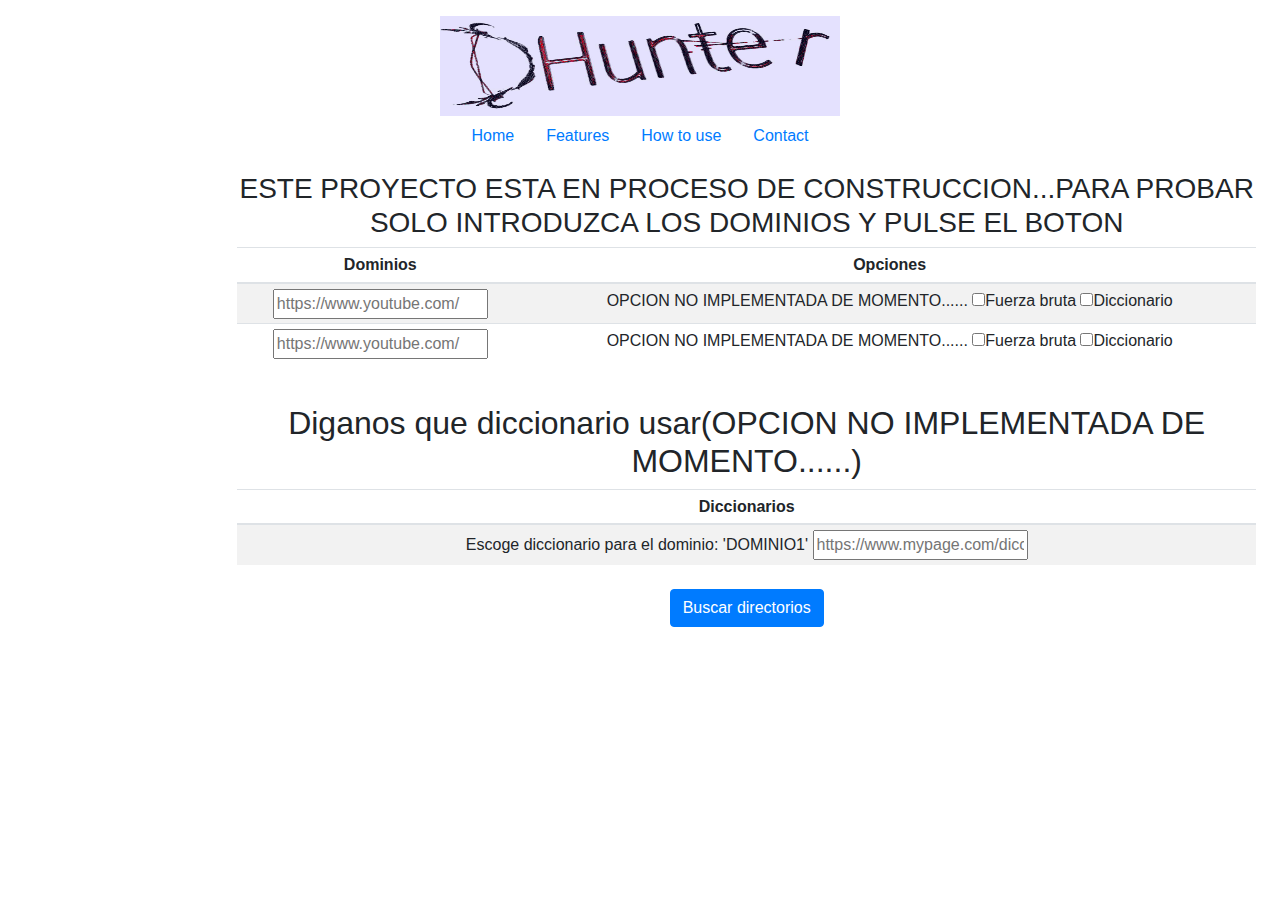
==== 2019_12_27-16:45/index.html @ ea4a9bdd "Añadida nueva version" ====
<!DOCTYPE html>
<html>
  <head>
      <meta charset="utf-8">
      <link rel="stylesheet" href="bootstrap/css/bootstrap.min.css">
      <script type="text/javascript" src="hunter.js" async></script>
      <title>DHunter</title>
      <!--<script type="text/javascript" src="d3/d3.min.js"> </script>-->
  </head>
  <body  class="text-center">
      <!--Definiendo el header -->
    <div class="cover-container d-flex w-100 h-100 p-3 mx-auto flex-column">
      <header class="masthead mb-auto">
        <div class="inner">
          <img src="imagenes/logo2.jpg" height="100" width="400">
          <!--<h3 class="masthead-brand">DHunter</h3> -->
          <nav class="nav nav-masthead justify-content-center">
            <a class="nav-link active" href="#">Home</a>
            <a class="nav-link" href="#">Features</a>
            <a class="nav-link" href="#">How to use</a>
            <a class="nav-link" href="#">Contact</a>
          </nav>
        </div>
      </header>
    </div>
    <!--Empiza la funcionalidad -->
    <main role="main" class="col-md-9 ml-sm-auto col-lg-10 px-4">
        <div id="Respuesta"></div>
          <div class="table-responsive">
              <h3>ESTE PROYECTO ESTA EN PROCESO DE CONSTRUCCION...PARA PROBAR SOLO INTRODUZCA LOS DOMINIOS Y PULSE EL BOTON</h3>
            <table class="table table-striped table-sm">
              <thead>
                <tr>
                  <th>Dominios</th>
                  <th>Opciones</th>
                </tr>
              </thead>
              <tbody>
                  <tr>
                      <td>
                          <input type="text" name="domains" placeholder="https://www.youtube.com/">
                      </td>
                      <td>
                          OPCION NO IMPLEMENTADA DE MOMENTO......
                          <input type="checkbox" name="bruteForce" value="fuerzaBruta">Fuerza bruta
                          <input type="checkbox" name="diccionario" value="dic">Diccionario
                      </td>
                  </tr>
                  <tr>
                      <td>
                          <input type="text" name="domains" placeholder="https://www.youtube.com/">
                      </td>
                      <td>
                          OPCION NO IMPLEMENTADA DE MOMENTO......
                          <input type="checkbox" name="bruteForce" value="fuerzaBruta">Fuerza bruta
                          <input type="checkbox" name="diccionario" value="dic">Diccionario
                      </td>
                  </tr>
                </tbody>
            </table>
            <br>
            <div class="table-responsive">
                <h2>Diganos que diccionario usar(OPCION NO IMPLEMENTADA DE MOMENTO......)</h2>
              <table class="table table-striped table-sm">
                <thead>
                  <tr>
                    <th>Diccionarios</th>
                  </tr>
                </thead>
                <tbody>
                    <tr>
                        <td>
                            Escoge diccionario para el dominio: 'DOMINIO1'
                            <input type="text" name="url" name="dictionaries" placeholder="https://www.mypage.com/diccionario.txt">
                        </td>
                    </tr>
                </tbody>
            </table>
          </div>
          <input type="submit" id="enviar"  class="btn btn-primary my-2" value="Buscar directorios"><br>
    </main>

    <br><br><br><br>
    <footer class="mastfoot mt-auto">
      <div class="inner">
      </div>
    </footer>
  </body>
</html>
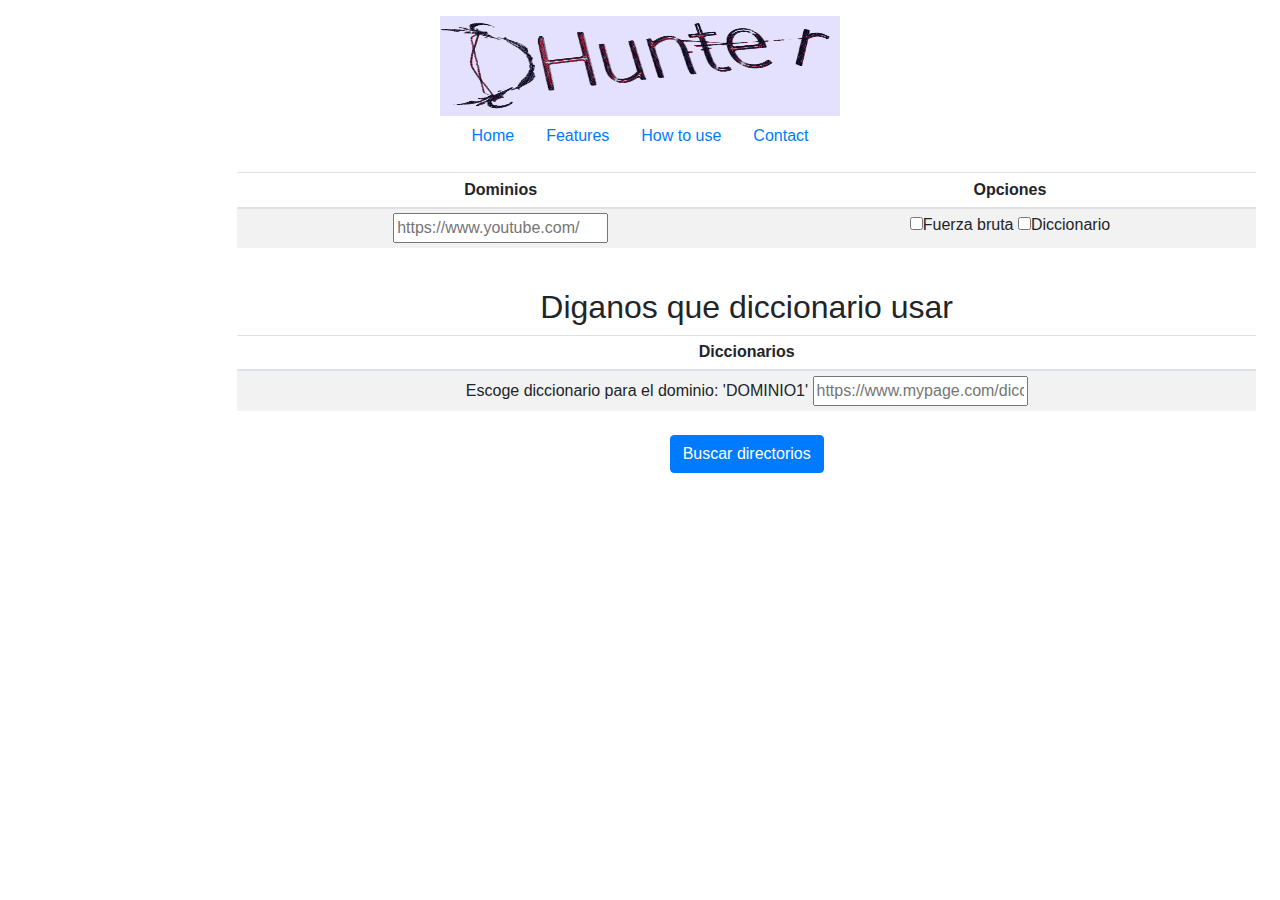
==== commit 2f43f014: "Nueva funcionalidad, bruteforce y diccionario" ====
--- a/2019_12_27-16:45/index.html
+++ b/2019_12_27-16:45/index.html
@@ -13,7 +13,6 @@
       <header class="masthead mb-auto">
         <div class="inner">
           <img src="imagenes/logo2.jpg" height="100" width="400">
-          <!--<h3 class="masthead-brand">DHunter</h3> -->
           <nav class="nav nav-masthead justify-content-center">
             <a class="nav-link active" href="#">Home</a>
             <a class="nav-link" href="#">Features</a>
@@ -27,7 +26,6 @@
     <main role="main" class="col-md-9 ml-sm-auto col-lg-10 px-4">
         <div id="Respuesta"></div>
           <div class="table-responsive">
-              <h3>ESTE PROYECTO ESTA EN PROCESO DE CONSTRUCCION...PARA PROBAR SOLO INTRODUZCA LOS DOMINIOS Y PULSE EL BOTON</h3>
             <table class="table table-striped table-sm">
               <thead>
                 <tr>
@@ -41,26 +39,26 @@
                           <input type="text" name="domains" placeholder="https://www.youtube.com/">
                       </td>
                       <td>
-                          OPCION NO IMPLEMENTADA DE MOMENTO......
-                          <input type="checkbox" name="bruteForce" value="fuerzaBruta">Fuerza bruta
-                          <input type="checkbox" name="diccionario" value="dic">Diccionario
+                          <input type="checkbox" name="opciones" value="fuerzaBruta">Fuerza bruta
+                          <input type="checkbox" name="opciones" value="dic">Diccionario
                       </td>
                   </tr>
+                  <!--
                   <tr>
                       <td>
                           <input type="text" name="domains" placeholder="https://www.youtube.com/">
                       </td>
                       <td>
-                          OPCION NO IMPLEMENTADA DE MOMENTO......
-                          <input type="checkbox" name="bruteForce" value="fuerzaBruta">Fuerza bruta
-                          <input type="checkbox" name="diccionario" value="dic">Diccionario
+                          <input type="checkbox" name="opciones" value="fuerzaBruta">Fuerza bruta
+                          <input type="checkbox" name="opciones" value="dic">Diccionario
                       </td>
                   </tr>
+              -->
                 </tbody>
             </table>
             <br>
             <div class="table-responsive">
-                <h2>Diganos que diccionario usar(OPCION NO IMPLEMENTADA DE MOMENTO......)</h2>
+                <h2>Diganos que diccionario usar</h2>
               <table class="table table-striped table-sm">
                 <thead>
                   <tr>
@@ -87,4 +85,3 @@
     </footer>
   </body>
 </html>
-
